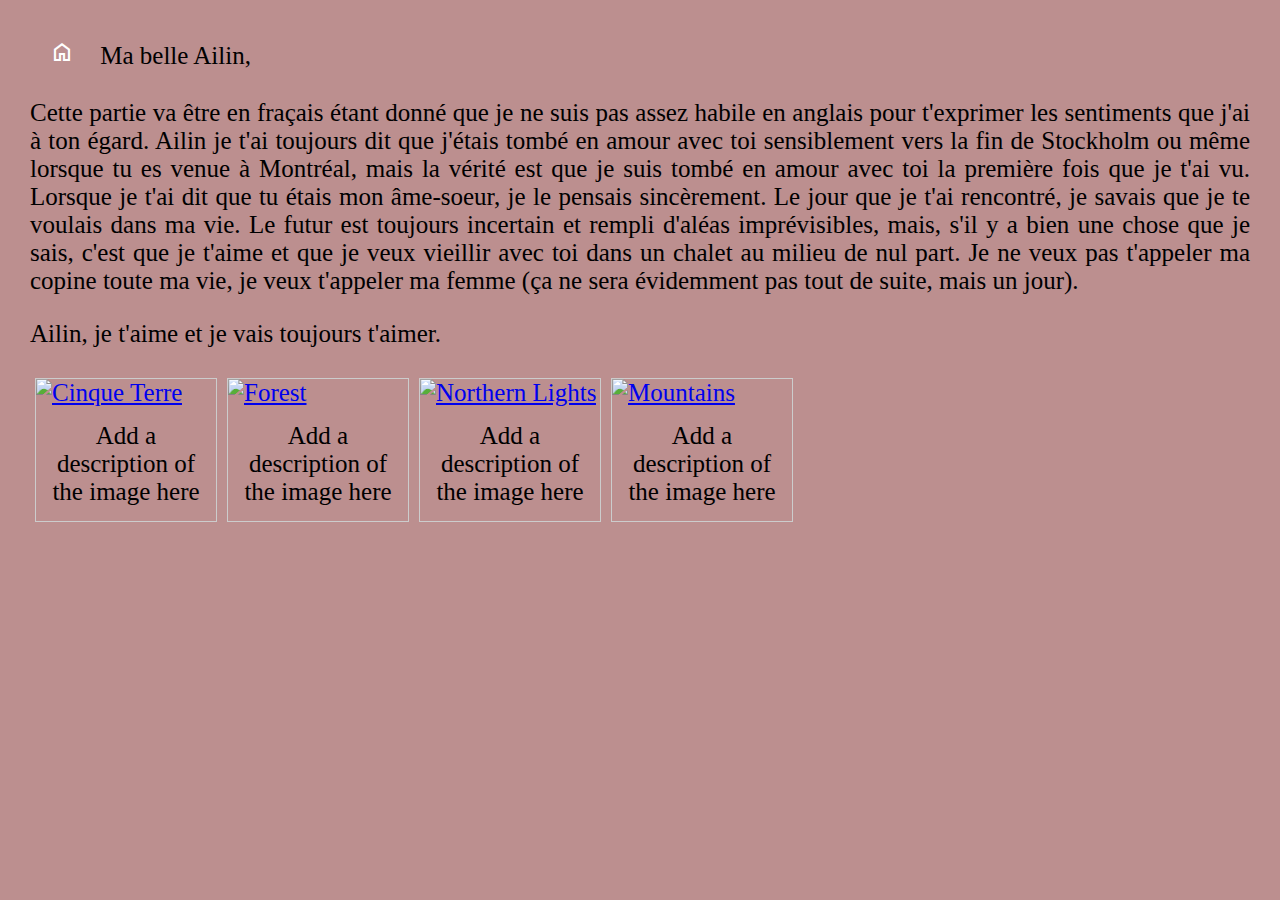
==== mylove.html @ 4d9bd65f "css-physical" ====
<!DOCTYPE html>
<html>
<head>
	<title>Je t'aime</title>
	<link rel="stylesheet" type="text/css" href="css/mylove.css">
	<link rel="stylesheet" href="https://fonts.googleapis.com/css2?family=Material+Symbols+Outlined:opsz,wght,FILL,GRAD@48,400,0,0" />

	<style>
div.gallery {
  margin: 5px;
  border: 1px solid #ccc;
  float: left;
  width: 180px;
}

div.gallery:hover {
  border: 1px solid #777;
}

div.gallery img {
  width: 100%;
  height: auto;
}

div.desc {
  padding: 15px;
  text-align: center;
}
</style>

</head>
<body>
<header>
		<span class="material-symbols-outlined"><a href="index.html">home</a>
</span>
		Ma belle Ailin,
</header>
<main>
	<p>
		Cette partie va être en fraçais étant donné que je ne suis pas assez habile en anglais pour t'exprimer les sentiments que j'ai à ton égard. Ailin je t'ai toujours dit que j'étais tombé en amour avec toi sensiblement vers la fin de Stockholm ou même lorsque tu es venue à Montréal, mais la vérité est que je suis tombé en amour avec toi la première fois que je t'ai vu. Lorsque je t'ai dit que tu étais mon âme-soeur, je le pensais sincèrement. Le jour que je t'ai rencontré, je savais que je te voulais dans ma vie. Le futur est toujours incertain et rempli d'aléas imprévisibles, mais, s'il y a bien une chose que je sais, c'est que je t'aime et que je veux vieillir avec toi dans un chalet au milieu de nul part. Je ne veux pas t'appeler ma copine toute ma vie, je veux t'appeler ma femme (ça ne sera évidemment pas tout de suite, mais un jour).
	</p>

	<p>
		Ailin, je t'aime et je vais toujours t'aimer.
	</p>

	<div class="gallery">
  <a target="_blank" href="img_5terre.jpg">
    <img src="img_5terre.jpg" alt="Cinque Terre" width="600" height="400">
  </a>
  <div class="desc">Add a description of the image here</div>
</div>

<div class="gallery">
  <a target="_blank" href="img_forest.jpg">
    <img src="img_forest.jpg" alt="Forest" width="600" height="400">
  </a>
  <div class="desc">Add a description of the image here</div>
</div>

<div class="gallery">
  <a target="_blank" href="img_lights.jpg">
    <img src="img_lights.jpg" alt="Northern Lights" width="600" height="400">
  </a>
  <div class="desc">Add a description of the image here</div>
</div>

<div class="gallery">
  <a target="_blank" href="img_mountains.jpg">
    <img src="img_mountains.jpg" alt="Mountains" width="600" height="400">
  </a>
  <div class="desc">Add a description of the image here</div>
</div>

</main>
</body>
</html>
---- css/mylove.css ----
body{
	text-align: justify;
	font-size: 25px;
margin: 15px;
padding: 15px;
background-color: 	RosyBrown;
}

header a:link {
  color: white;
  padding: 10px 20px;
  text-align: center;
  text-decoration: none;
  display: inline-block;
}

header a:link, a:visited {
  color: white;
  padding: 10px 20px;
  text-align: center;
  text-decoration: none;
  display: inline-block;
}

header a:hover, a:active {
  color:  Maroon;
text-decoration: underline;
}
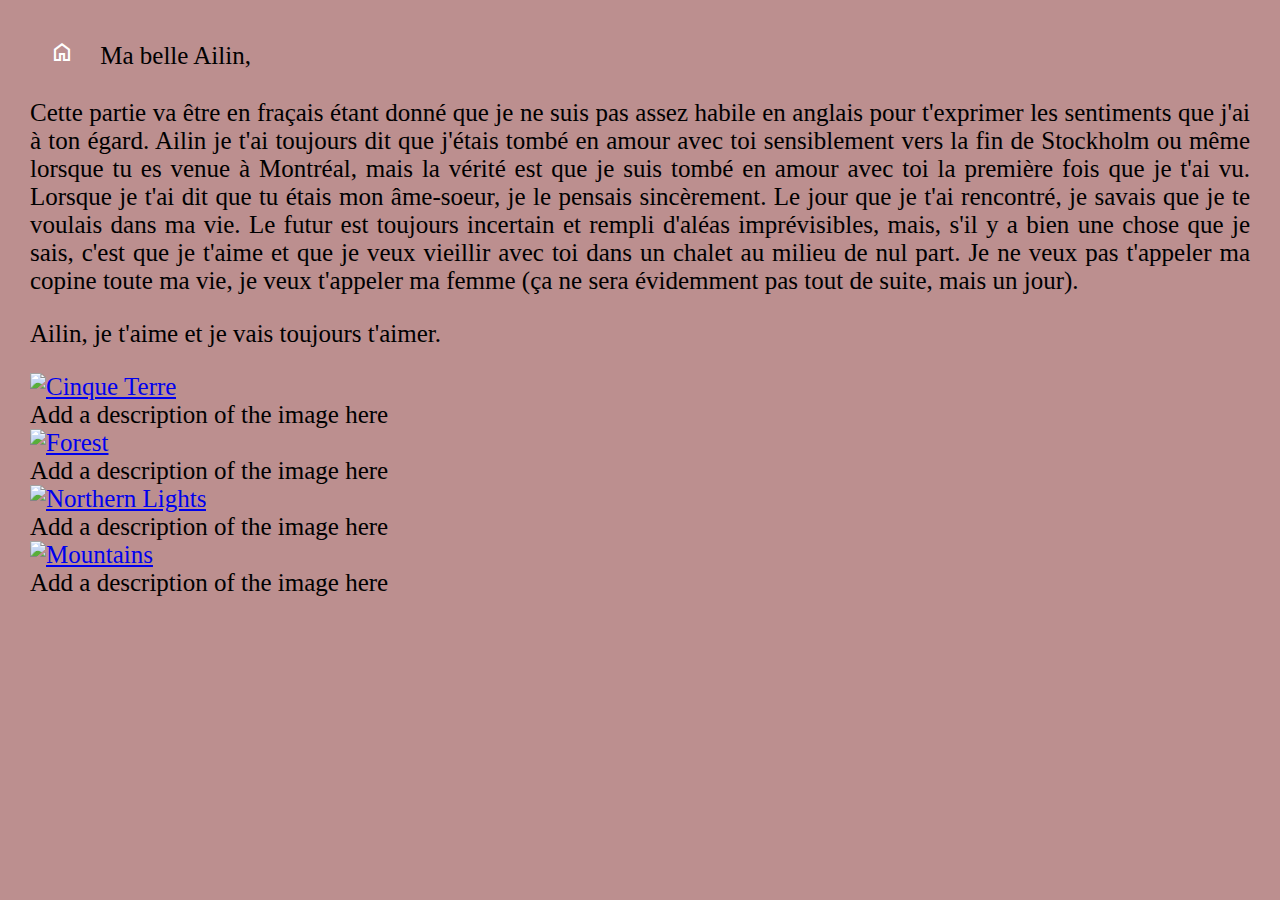
==== commit b9f70ddf: "Update mylove.html" ====
--- a/mylove.html
+++ b/mylove.html
@@ -4,29 +4,6 @@
 	<title>Je t'aime</title>
 	<link rel="stylesheet" type="text/css" href="css/mylove.css">
 	<link rel="stylesheet" href="https://fonts.googleapis.com/css2?family=Material+Symbols+Outlined:opsz,wght,FILL,GRAD@48,400,0,0" />
-
-	<style>
-div.gallery {
-  margin: 5px;
-  border: 1px solid #ccc;
-  float: left;
-  width: 180px;
-}
-
-div.gallery:hover {
-  border: 1px solid #777;
-}
-
-div.gallery img {
-  width: 100%;
-  height: auto;
-}
-
-div.desc {
-  padding: 15px;
-  text-align: center;
-}
-</style>
 
 </head>
 <body>
@@ -74,4 +51,4 @@
 
 </main>
 </body>
-</html>+</html>
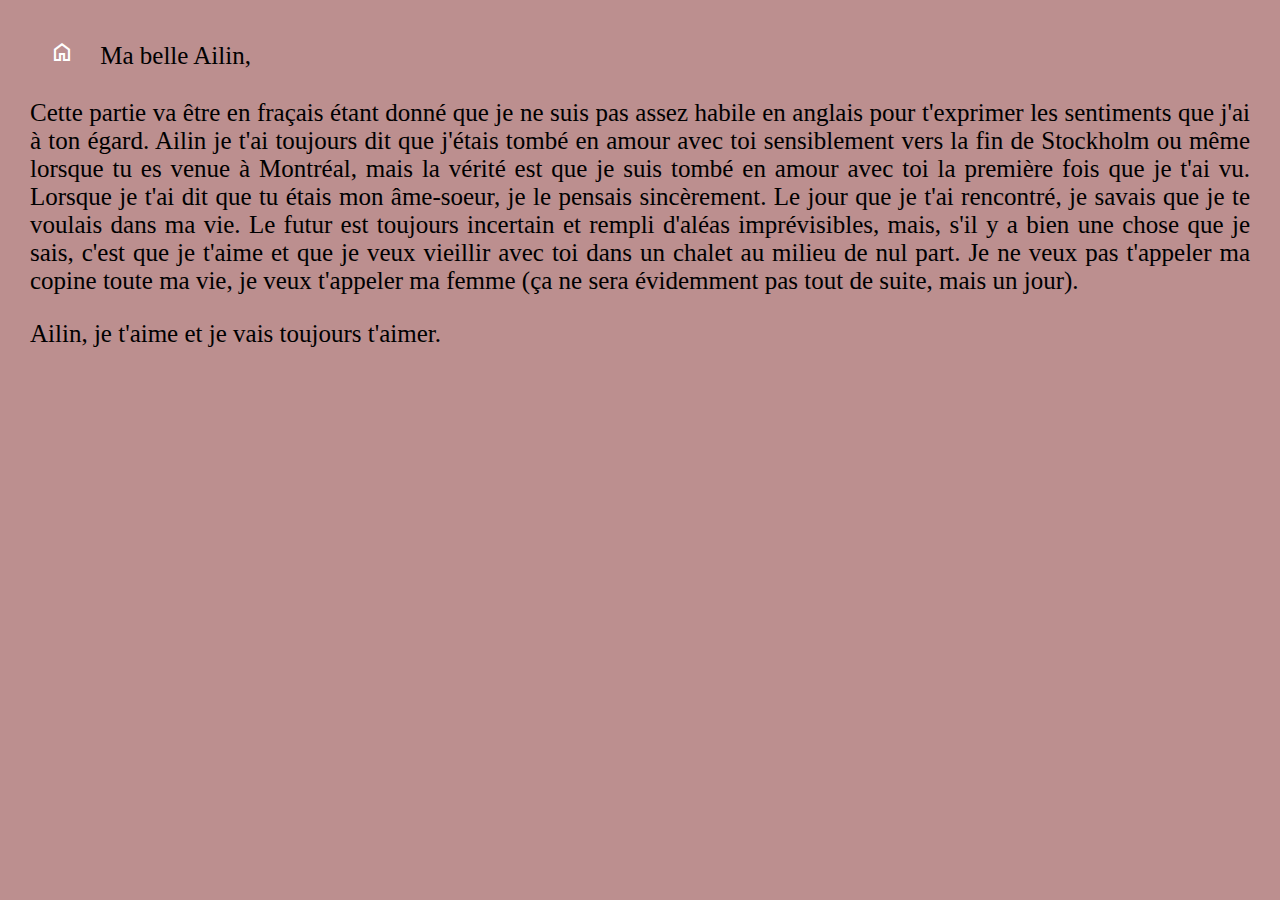
==== commit ae8b4275: "Update mylove.html" ====
--- a/mylove.html
+++ b/mylove.html
@@ -21,33 +21,7 @@
 		Ailin, je t'aime et je vais toujours t'aimer.
 	</p>
 
-	<div class="gallery">
-  <a target="_blank" href="img_5terre.jpg">
-    <img src="img_5terre.jpg" alt="Cinque Terre" width="600" height="400">
-  </a>
-  <div class="desc">Add a description of the image here</div>
-</div>
-
-<div class="gallery">
-  <a target="_blank" href="img_forest.jpg">
-    <img src="img_forest.jpg" alt="Forest" width="600" height="400">
-  </a>
-  <div class="desc">Add a description of the image here</div>
-</div>
-
-<div class="gallery">
-  <a target="_blank" href="img_lights.jpg">
-    <img src="img_lights.jpg" alt="Northern Lights" width="600" height="400">
-  </a>
-  <div class="desc">Add a description of the image here</div>
-</div>
-
-<div class="gallery">
-  <a target="_blank" href="img_mountains.jpg">
-    <img src="img_mountains.jpg" alt="Mountains" width="600" height="400">
-  </a>
-  <div class="desc">Add a description of the image here</div>
-</div>
+	
 
 </main>
 </body>
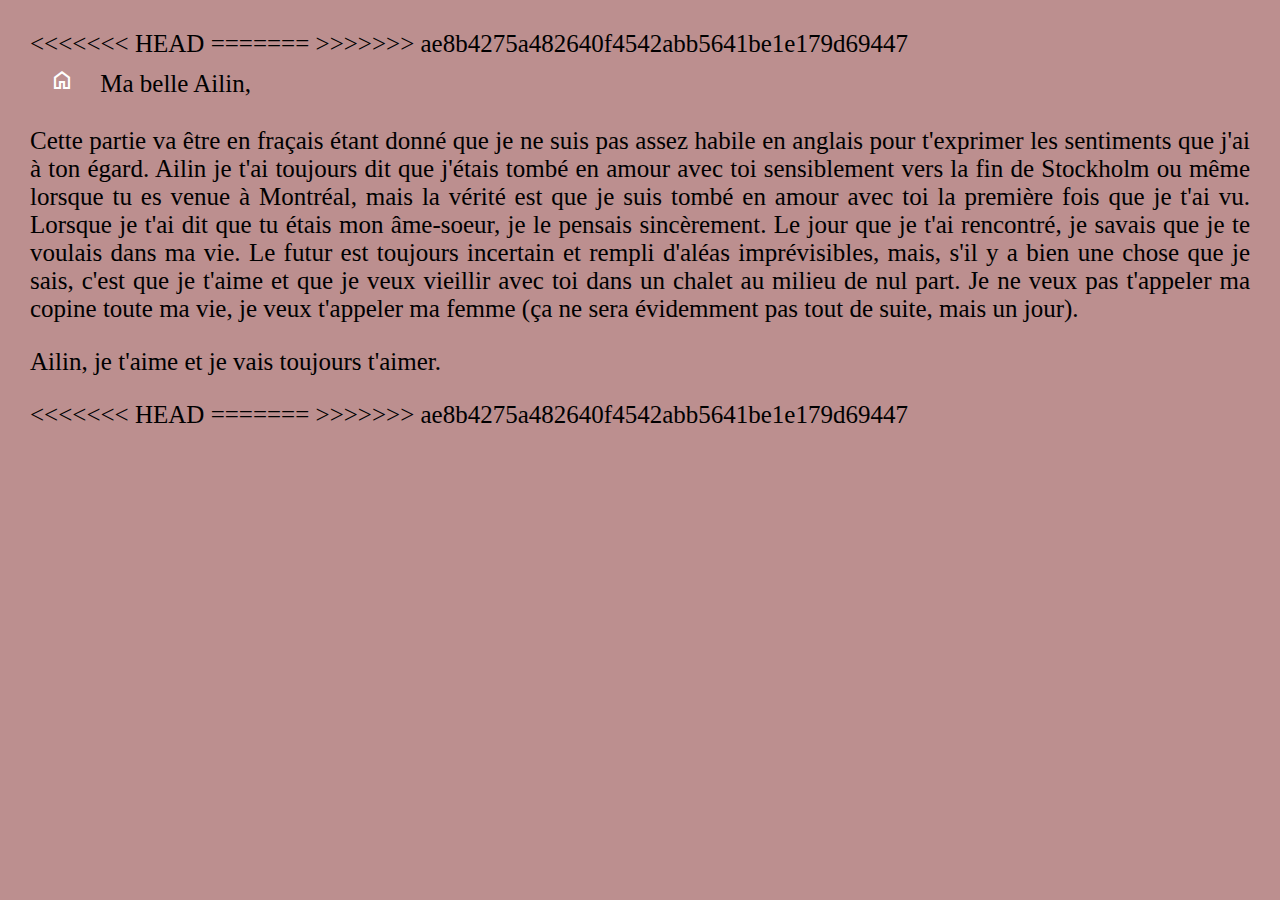
==== commit d7210ad8: "Update mylove.html" ====
--- a/mylove.html
+++ b/mylove.html
@@ -4,7 +4,10 @@
 	<title>Je t'aime</title>
 	<link rel="stylesheet" type="text/css" href="css/mylove.css">
 	<link rel="stylesheet" href="https://fonts.googleapis.com/css2?family=Material+Symbols+Outlined:opsz,wght,FILL,GRAD@48,400,0,0" />
+<<<<<<< HEAD
+=======
 
+>>>>>>> ae8b4275a482640f4542abb5641be1e179d69447
 </head>
 <body>
 <header>
@@ -21,7 +24,10 @@
 		Ailin, je t'aime et je vais toujours t'aimer.
 	</p>
 
+<<<<<<< HEAD
+=======
 	
+>>>>>>> ae8b4275a482640f4542abb5641be1e179d69447
 
 </main>
 </body>
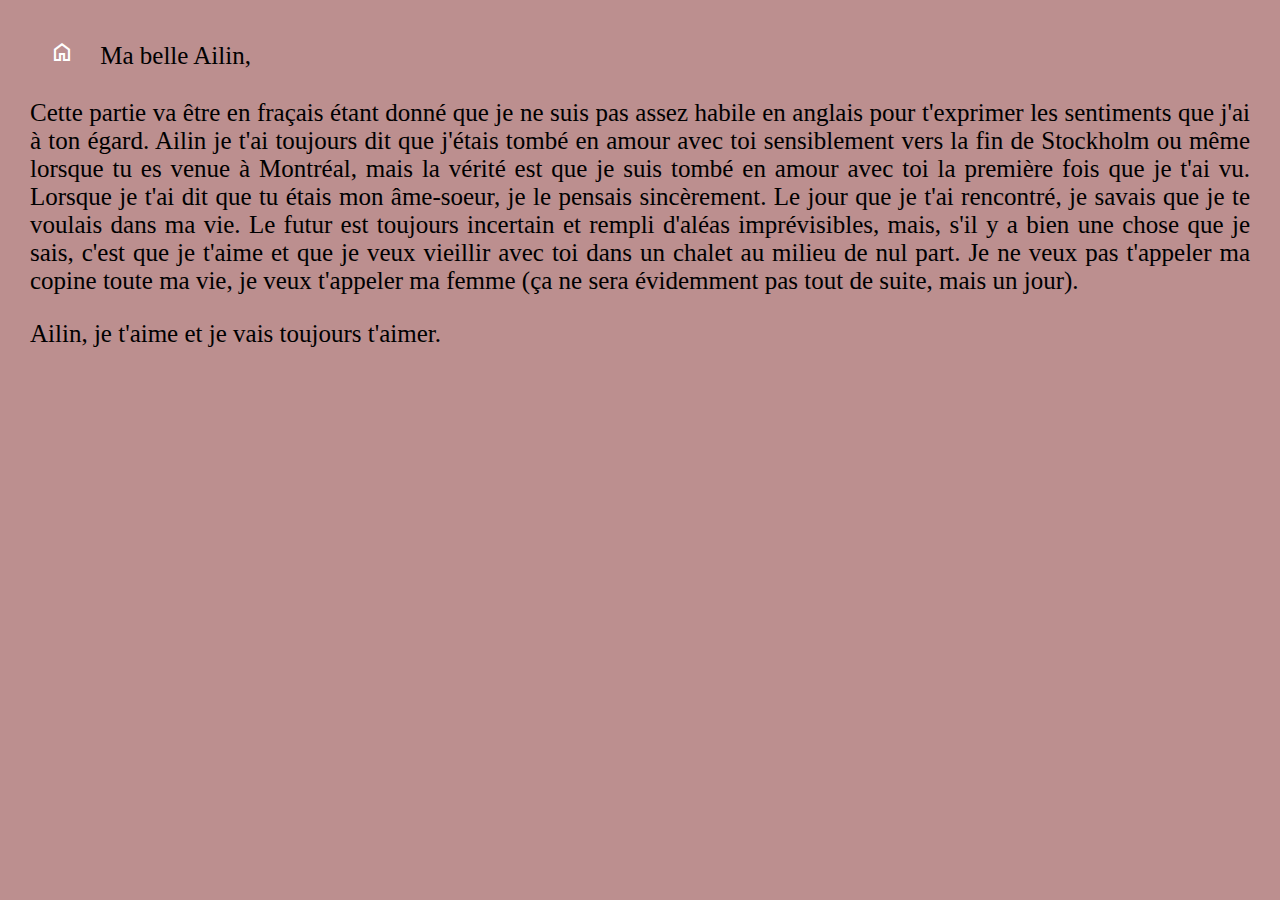
==== commit 18f5a143: "Update mylove.html" ====
--- a/mylove.html
+++ b/mylove.html
@@ -4,10 +4,7 @@
 	<title>Je t'aime</title>
 	<link rel="stylesheet" type="text/css" href="css/mylove.css">
 	<link rel="stylesheet" href="https://fonts.googleapis.com/css2?family=Material+Symbols+Outlined:opsz,wght,FILL,GRAD@48,400,0,0" />
-<<<<<<< HEAD
-=======
 
->>>>>>> ae8b4275a482640f4542abb5641be1e179d69447
 </head>
 <body>
 <header>
@@ -24,11 +21,6 @@
 		Ailin, je t'aime et je vais toujours t'aimer.
 	</p>
 
-<<<<<<< HEAD
-=======
-	
->>>>>>> ae8b4275a482640f4542abb5641be1e179d69447
-
 </main>
 </body>
 </html>
